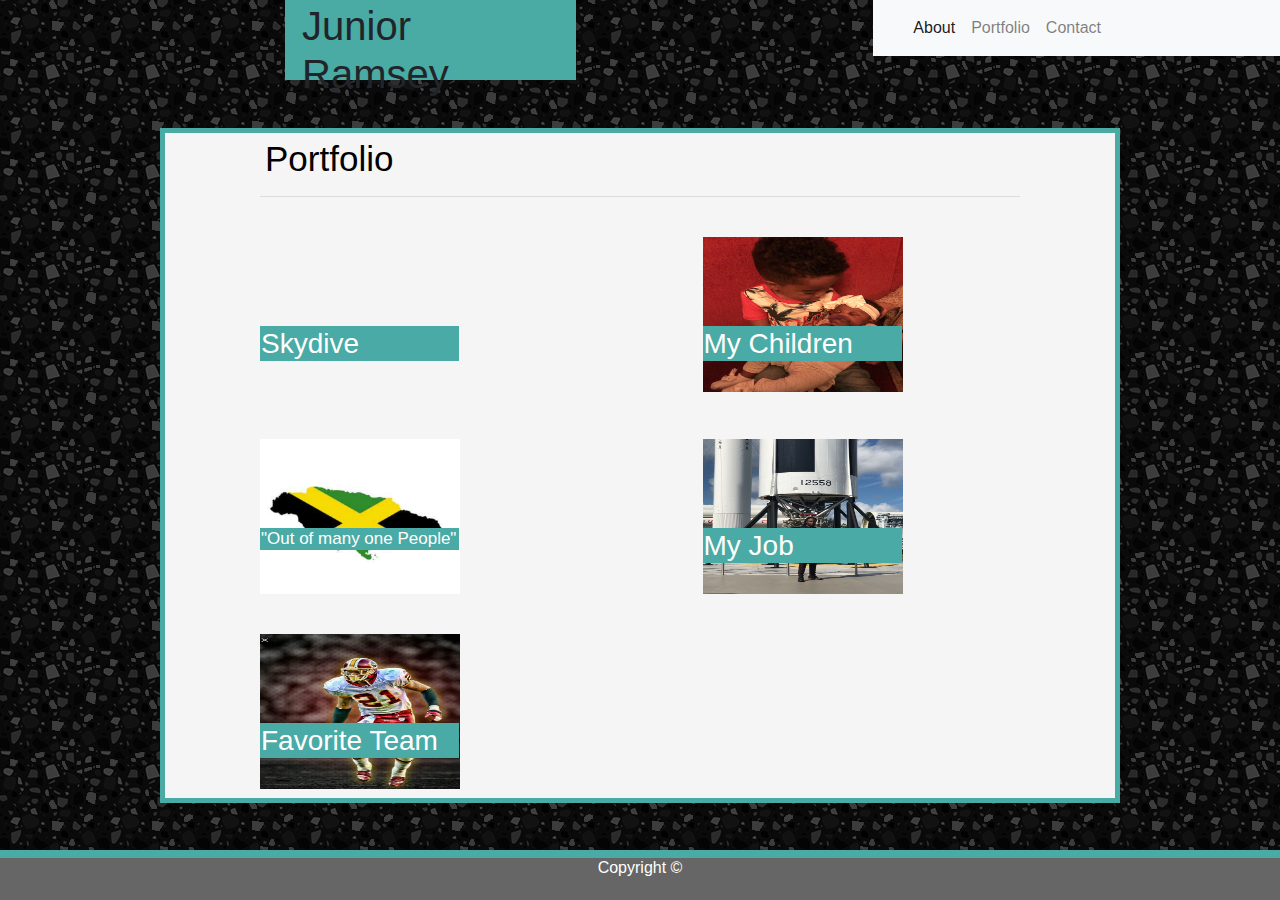
==== Bootstrap-Portfolio/portfolio.html @ 8dce4508 "Add files via upload" ====
<!doctype html>
<html lang="en">

<head>
    <!-- Required meta tags -->
    <meta charset="utf-8">
    <meta name="viewport" content="width=device-width, initial-scale=1, shrink-to-fit=no">

    <!-- Bootstrap CSS -->
    <link rel="stylesheet" href="https://stackpath.bootstrapcdn.com/bootstrap/4.3.1/css/bootstrap.min.css"
        integrity="sha384-ggOyR0iXCbMQv3Xipma34MD+dH/1fQ784/j6cY/iJTQUOhcWr7x9JvoRxT2MZw1T" crossorigin="anonymous">
    <link rel="stylesheet" href="assets/css/portfolio.css">
    <meta name="viewport" content="width=device-width, initial-scale=1.0">

    <title>Responsive Portfolio</title>

</head>
<!--Header Section-->
<Header>
    <div class="row">
        <!--Header name Section-->
        <div class="column col-lg-8">
            <div class="row">

                <h1 class="column col-lg-4">Junior Ramsey</h1>
            </div>
        </div>
        <!--Header nav Section-->
        <div class="column col-lg-4">

            <nav class="navbar navbar-expand-lg navbar-light bg-light">
                <a class="navbar-brand" href="#"></a>
                <button class="navbar-toggler" type="button" data-toggle="collapse" data-target="#navbarNav"
                    aria-controls="navbarNav" aria-expanded="false" aria-label="Toggle navigation">
                    <span class="navbar-toggler-icon"></span>
                </button>
                <div class="collapse navbar-collapse" id="navbarNav">
                    <ul class="navbar-nav">
                        <li class="nav-item active">
                            <a class="nav-link" href="index.html">About <span class="sr-only">(current)</span></a>
                        </li>
                        <li class="nav-item">
                            <a class="nav-link" href="portfolio.html">Portfolio</a>
                        </li>
                        <li class="nav-item">
                            <a class="nav-link" href="contact.html">Contact</a>
                        </li>
                    </ul>
                </div>

            </nav>


        </div>

    </div>
</Header>

<!--Content-->

<body>
    <div class="form">
            
        <h2>Portfolio</h2>
       
            <hr>
        <!--Images row1 -->
        <div class="row" id="row3">
            <!--IMAGE1-->
            <div class="column col-lg-6">
                <h3 class="first"> Skydive</h3>

                <iframe class="skydive" width="200" height="155" src="https://www.youtube.com/embed/3EQqIMRHy-c"
                    frameborder="0" allow="accelerometer; autoplay; encrypted-media; gyroscope; picture-in-picture"
                    allowfullscreen>

                </iframe>
            </div>
            <!--IMAGE2-->
            <div class="column col-lg-6">
                <h3 class="second"> My Children</h3>

                <img class="kids" src="assets/images/images copy/IMG_6573.JPG" alt="My Kids"
                    style="width:200px;height:155px;">

            </div>

        </div>
        <!--Images row2 -->
        <div class="row" id="row3">
            <!--IMAGE3-->
            <div class="column col-lg-6">
                <h3 class="jamaica1">
                    "Out of many one People"
                </h3>

                <img class="jamaica2" src="assets/images/images copy/IMG_1186.jpg" alt="Culture"
                    style="width:200px;height:155px;">

            </div>
            <!--IMAGE4-->
            <div class="column col-lg-6">
                <h3>My Job</h3>

                <img class="NASA" src="assets/images/images copy/IMG_0503.jpg" alt="NASA"
                    style="width:200px;height:155px;">

            </div>

        </div>

        <!--Images row3 -->
        <div class="row" id="row3">
            <!--IMAGE5-->
            <div class="column col-lg-6">
                <h3>Favorite Team</h3>

                <img class="football" src="assets/images/images copy/IMG_1184.jpg" alt="Redskins"
                    style="width:200px;height:155px;">

            </div>



        </div>
</body>


<footer>
    <h6>Copyright ©</h6>
</footer>



</html>
---- Bootstrap-Portfolio/assets/css/portfolio.css ----
h1 {  
    margin-left: 300px;
    border: 2px solid #4aaaa4;
    background-color: #4aaaa4;
    height: 80px;
}


.form { 
    margin: auto;
    margin-top: 40px;
    border: 5px solid #4aaaa4;
    height:675px;
    width: 960px;
    background-color: whitesmoke;
}
h3 {
    z-index: 2;
    margin-top: 20%;
    position: absolute;
    border: 1px solid #4aaaa5;
    color: white;
    background: #4aaaa5;
    width: 45%;
}

#row3 { 
    margin-top: 40px;
    margin-left: 80px;
}
.jamaica1 {
 font-size: 17px;
}
body { 
    background-image: url("dark-grey-terrazzo.png");
    height: 900px;
}
hr { 
    width: 80%;
}
h2  { 
    margin-left: 100px;
    margin-top: 5px;
    color: black;
    font-size: 35px;
}
footer {
    border-top: 8px solid #4aaaa5;
    background-color:#666666;
    height: 50px;
    color: white;
    position: fixed;
  left: 0;
  bottom: 0;
  width: 100%;
  text-align: center;
  z-index: 3;
  
}

@media screen and (max-width: 1000px) {
    /* The body's bg color will be #333 */
    
    h1 { 
        font-size: 20px;
         /* Background image will change */
    
    }
    body { 
        background-image: url("wheat.png")
    }

    .form { 
        height: 980px;
    }

    h3 {
        z-index: 2;
        margin-top: 10%;
        position: absolute;
        border: 1px solid #4aaaa5;
        color: white;
        background: #4aaaa5;
        width: 22.5%;
    }
    /* Animation */
@keyframes top {
    from {color: darkblue;}
    to {color:  orangered;}
}
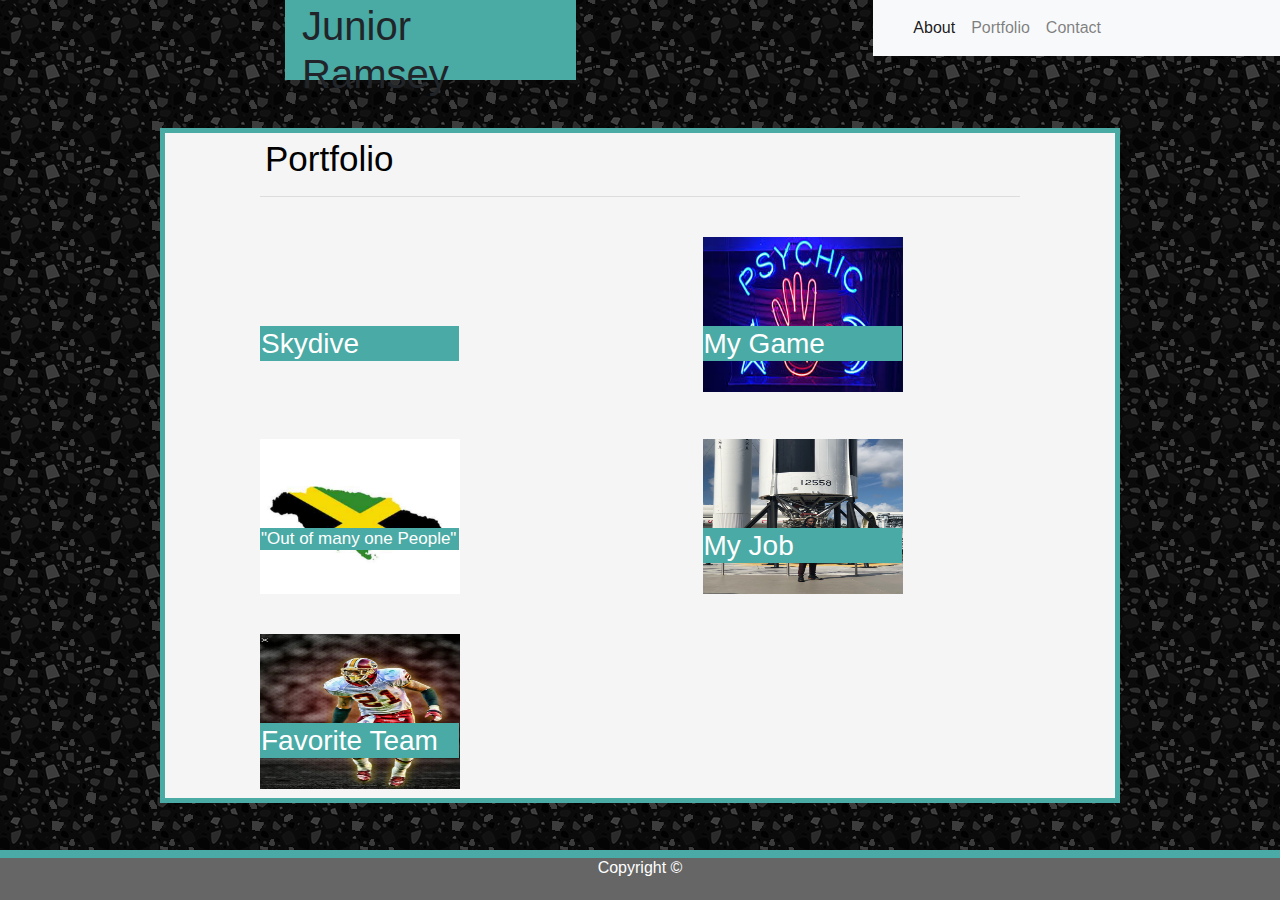
==== commit 3d94b91e: "Add files via upload" ====
--- a/Bootstrap-Portfolio/portfolio.html
+++ b/Bootstrap-Portfolio/portfolio.html
@@ -78,10 +78,11 @@
             </div>
             <!--IMAGE2-->
             <div class="column col-lg-6">
-                <h3 class="second"> My Children</h3>
+                <h3 class="second"> My Game</h3>
 
-                <img class="kids" src="assets/images/images copy/IMG_6573.JPG" alt="My Kids"
-                    style="width:200px;height:155px;">
+                <a  href="https://jlramsey07.github.io/Psychic-Game/">
+                    <img class ="Game" src="assets/images/images copy/psychic.jpeg" alt = "Psychic Game" style="width:200px;height:155px;">
+                  </a>
 
             </div>
 
@@ -131,5 +132,4 @@
 </footer>
 
 
-
 </html>--- a/Bootstrap-Portfolio/assets/css/portfolio.css
+++ b/Bootstrap-Portfolio/assets/css/portfolio.css
@@ -87,4 +87,5 @@
 @keyframes top {
     from {color: darkblue;}
     to {color:  orangered;}
+}
 }